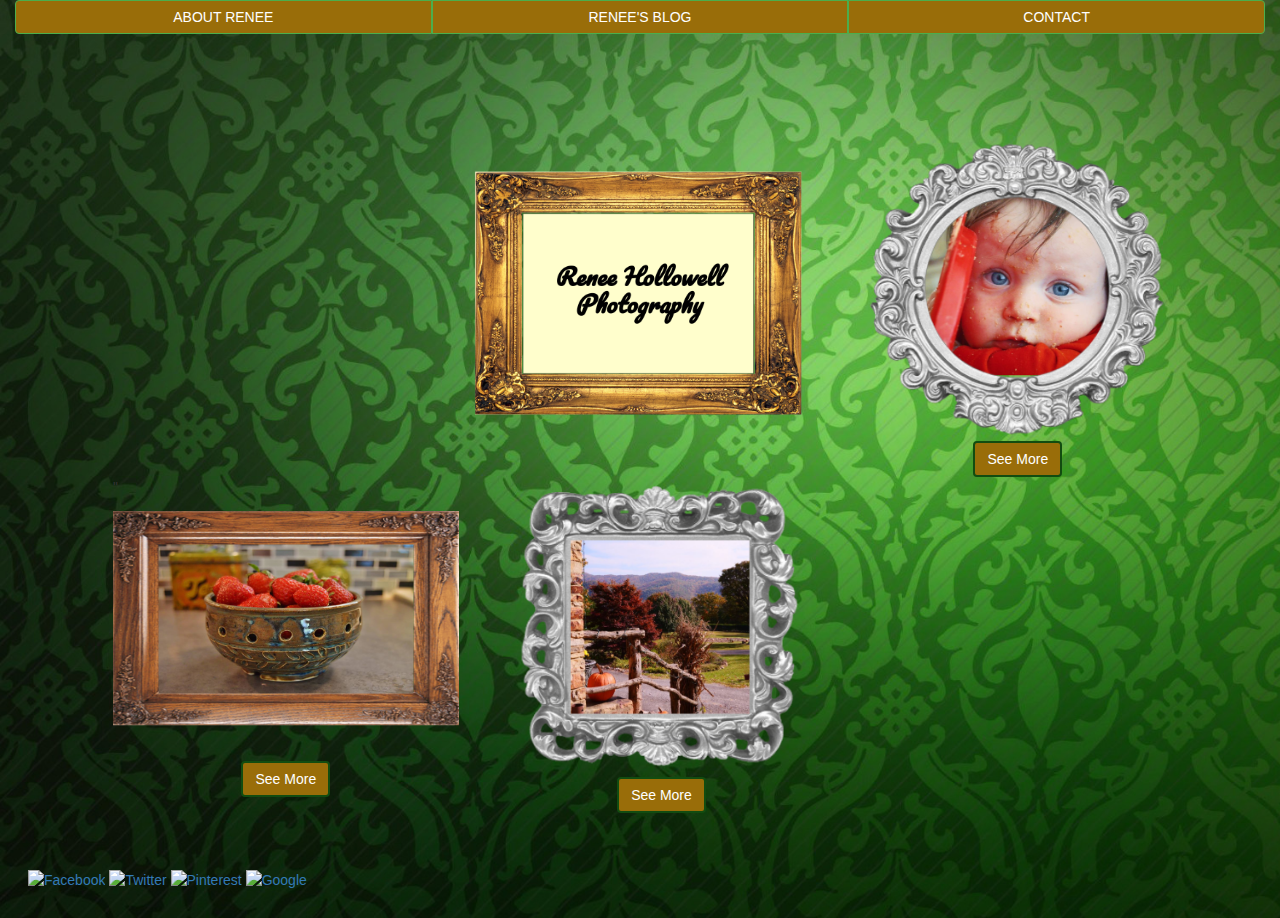
==== index.html @ 7a8c4c7a "Added content to Renee Hollowell's Photography pg" ====
<!DOCTYPE html>
<html lang="en">
    <head>
       <meta charset="utf-8">  
       <meta name="viewport" content="width=device-width, initial-scale=1"> 
       <title>Renee Hollowell Photography</title>
       <script src="https://ajax.googleapis.com/ajax/libs/jquery/3.2.1/jquery.min.js"></script>
       <script src="https://maxcdn.bootstrapcdn.com/bootstrap/3.3.7/js/bootstrap.min.js"></script>
       <link rel="stylesheet" href="https://maxcdn.bootstrapcdn.com/bootstrap/3.3.7/css/bootstrap.min.css">
       <link rel="stylesheet" href="stylesheets/main.css">
    </head>
    <body>
        <div class="col-md-12 header">
          <div class="btn-group btn-group-justified">
          <a href="about.html" target="_blank" class="btn btn-success">ABOUT RENEE</a>
          <a href="https://reneehollowell.wordpress.com/" target="_blank" class="btn btn-success">RENEE'S BLOG</a>
          <a href="https://drive.google.com/open?id=1oEhTYuDdgncs4GeWgvpqvt9Ac3-7vHZQCn-aVfgEiTs" class="btn btn-success" target="_blank">CONTACT</a>
          </div>
        </div>
        <div class="container">
          <div class="col-md-4"></div>    
          <div class="col-md-4 heading">
            <img class="img-responsive title"src="images/heading.png"> 
          </div>
          <div class="col-md-4"></div>  
        <div class="row">
         <div class="col-md-4 pics">
            <img class="img-responsive people"src="images/round-frame.png">
             <button type="button" class="btn btn-basic pic">See More</button>
         </div>
         <div class="col-md-4 pics">"
            <img class="img-responsive things"src="images/square-frame.png">
             <button type="button" class="btn btn-basic pic">See More</button>
         </div>
         <div class="col-md-4 pics">
            <img class="img-responsive places"src="images/mountains.png">
             <button type="button" class="btn btn-basic pic">See More</button>
         </div>    
        </div>
       </div> 
       <div class="footer">
         <div class="row">
           <a href="http://www.facebook.com/sharer.php?u=http://reneehollowell.com" target="_blank">
           <img class="img-responsive share" src="https://simplesharebuttons.com/images/somacro/facebook.png" alt="Facebook" /></a>
            <a href="https://twitter.com/share?url=http://www.reneehollowell.com" target="_blank">
            <img class="img-responsive share" src="https://simplesharebuttons.com/images/somacro/twitter.png" alt="Twitter"/></a>
            <a href="javascript:void((function()%7Bvar%20e=document.createElement('script');e.setAttribute('type','text/javascript');e.setAttribute('charset','UTF-8');e.setAttribute('src','http://assets.pinterest.com/js/pinmarklet.js?r='+Math.random()*99999999);document.body.appendChild(e)%7D)());">
            <img src="https://simplesharebuttons.com/images/somacro/pinterest.png" alt="Pinterest" />
            </a> 
            <a href="https://plus.google.com/share?url=https://reneehollowell.com" target="_blank">
            <img src="https://simplesharebuttons.com/images/somacro/google.png" alt="Google" />
            </a>  
           </div>
        
        </div>    
    </body>
</html>
---- stylesheets/main.css ----
body{
    height: auto;
    width: 100%;
    background-image: url("../images/wallpaper.jpg"); 
    background-repeat: no-repeat;
    background-size: cover;
}

.btn{
    background-color: #996d09;
    text-decoration: none;
    color: white;
}

.header{
    height: 10em;
    width: 100%;
}


.title{
    margin-left: auto;
    margin-right:auto;
    height: 28.43rem;
    width: 35.57rem;
    margin-top: 2em;
    padding-bottom: 2em;
}

.people{
    height: 30rem;
    width: 30rem;
    margin-left: auto;
    margin-right: auto;
}

.things{
    height: 25rem;
    width: 40rem;
    margin-left: auto;
    margin-right: auto;
    margin-top: 1em;
    padding-bottom: 2.5em;
}

.places{
    height: 30rem;
    width: 30rem;
    margin-left: auto;
    margin-right: auto;
}

.pic{
    margin-left: auto;
    margin-right: auto;
    display: block;
    border: 2px solid #124c10;
    background-color: #996d09;
}

.pic:hover{
    background-color: #86cc86;
}

.row{
   margin-left: 2em;
   margin-top: 2em;
   margin-bottom: 2em;
}

.share{
    display: inline-block;
}
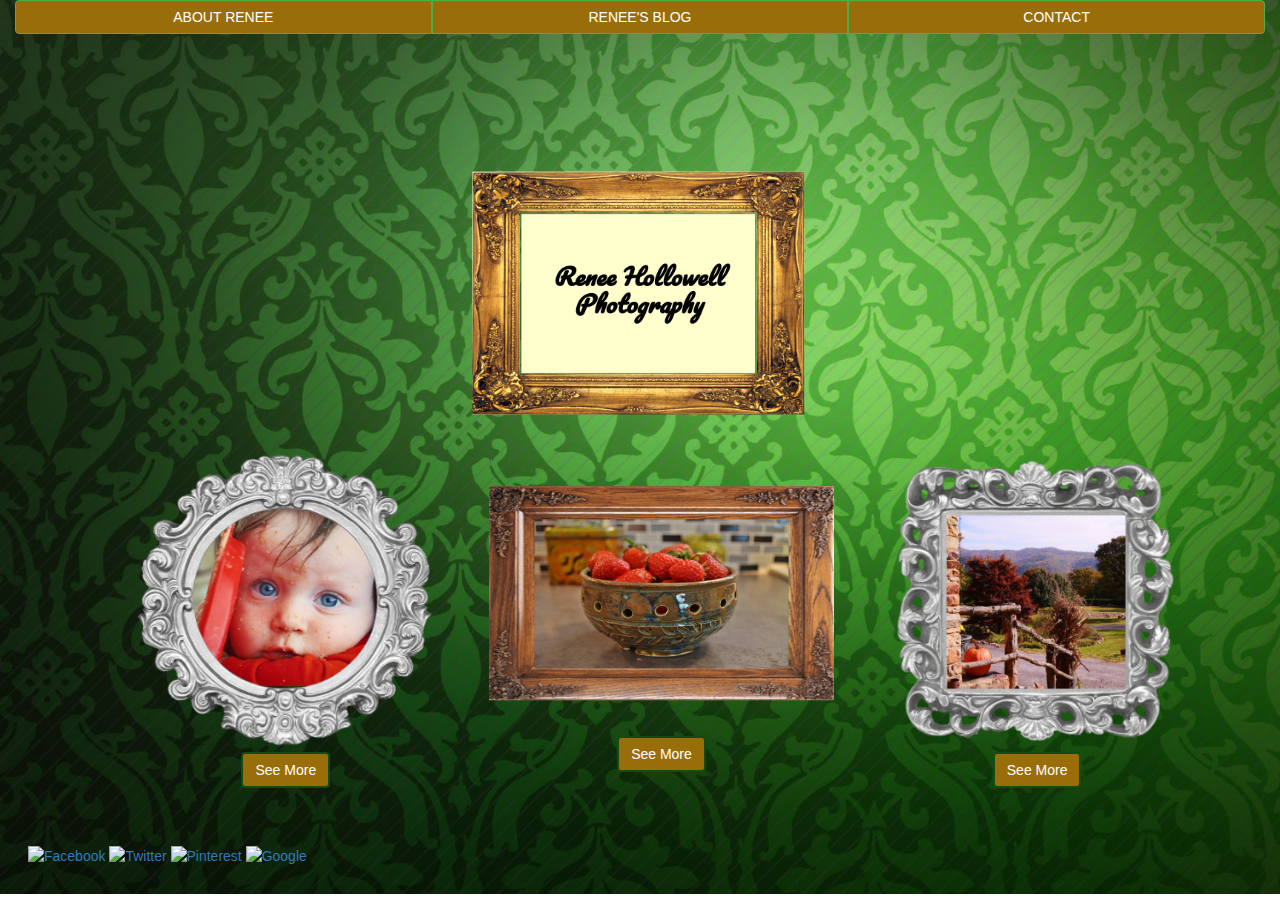
==== commit 05bf2b2e: "Fixed "heading" div issue" ====
--- a/index.html
+++ b/index.html
@@ -18,11 +18,11 @@
           </div>
         </div>
         <div class="container">
-          <div class="col-md-4"></div>    
-          <div class="col-md-4 heading">
+            
+          <div class="col-md-12 heading">
             <img class="img-responsive title"src="images/heading.png"> 
           </div>
-          <div class="col-md-4"></div>  
+           
         <div class="row">
          <div class="col-md-4 pics">
             <img class="img-responsive people"src="images/round-frame.png">
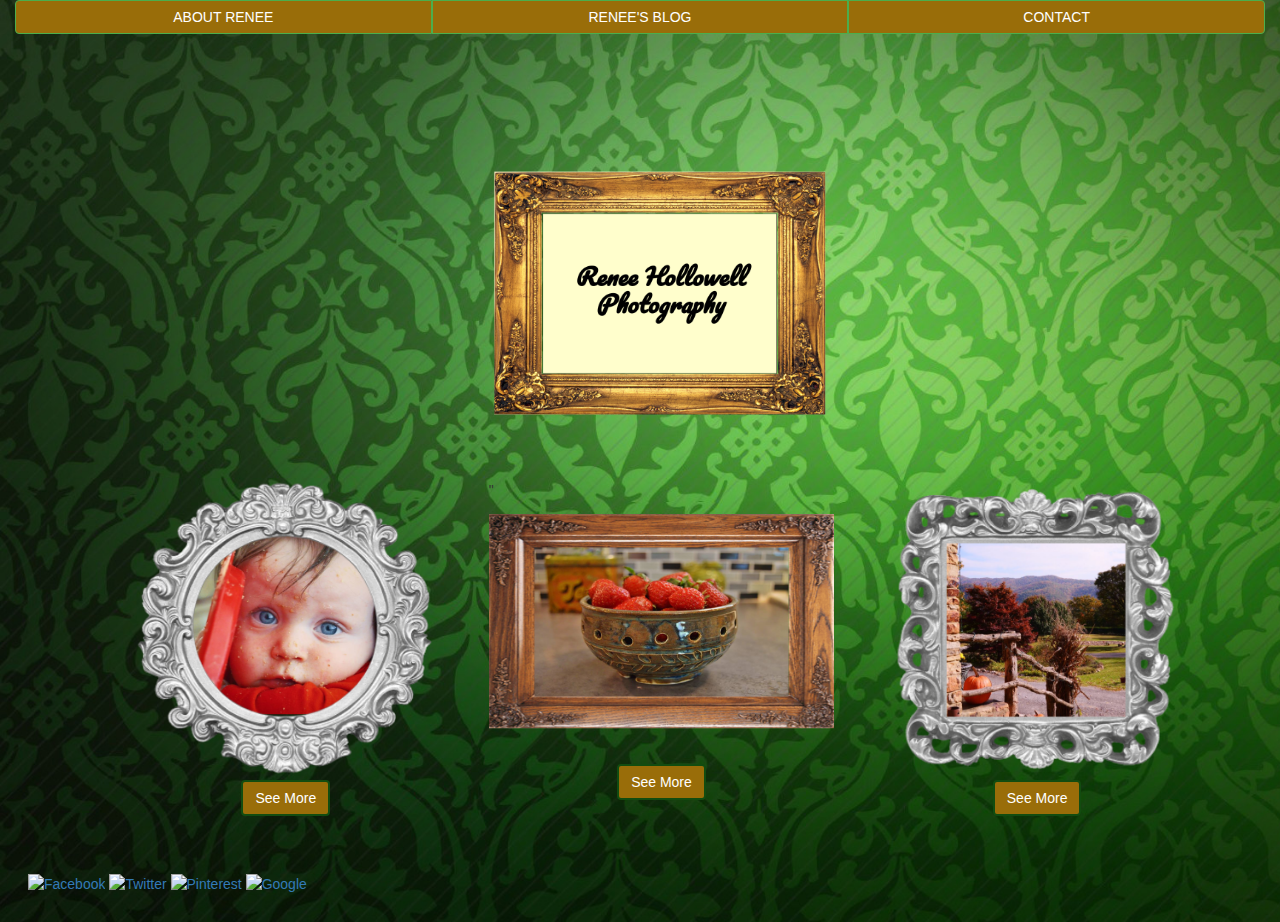
==== commit 4953e923: "Footer adjustments" ====
--- a/index.html
+++ b/index.html
@@ -18,11 +18,11 @@
           </div>
         </div>
         <div class="container">
-            
+         <div class="row">   
           <div class="col-md-12 heading">
             <img class="img-responsive title"src="images/heading.png"> 
           </div>
-           
+         </div>  
         <div class="row">
          <div class="col-md-4 pics">
             <img class="img-responsive people"src="images/round-frame.png">
@@ -37,21 +37,21 @@
              <button type="button" class="btn btn-basic pic">See More</button>
          </div>    
         </div>
-       </div> 
+        </div>
        <div class="footer">
          <div class="row">
-           <a href="http://www.facebook.com/sharer.php?u=http://reneehollowell.com" target="_blank">
+           <a href="http://www.facebook.com/sharer.php?u= https://traciruffner.github.io/renee_photography/" target="_blank">
            <img class="img-responsive share" src="https://simplesharebuttons.com/images/somacro/facebook.png" alt="Facebook" /></a>
-            <a href="https://twitter.com/share?url=http://www.reneehollowell.com" target="_blank">
+            <a href="https://twitter.com/share?url= https://traciruffner.github.io/renee_photography/" target="_blank">
             <img class="img-responsive share" src="https://simplesharebuttons.com/images/somacro/twitter.png" alt="Twitter"/></a>
             <a href="javascript:void((function()%7Bvar%20e=document.createElement('script');e.setAttribute('type','text/javascript');e.setAttribute('charset','UTF-8');e.setAttribute('src','http://assets.pinterest.com/js/pinmarklet.js?r='+Math.random()*99999999);document.body.appendChild(e)%7D)());">
-            <img src="https://simplesharebuttons.com/images/somacro/pinterest.png" alt="Pinterest" />
+            <img class="img-responsive share" src="https://simplesharebuttons.com/images/somacro/pinterest.png" alt="Pinterest" />
             </a> 
-            <a href="https://plus.google.com/share?url=https://reneehollowell.com" target="_blank">
-            <img src="https://simplesharebuttons.com/images/somacro/google.png" alt="Google" />
+            <a href="https://plus.google.com/share?url= https://traciruffner.github.io/renee_photography/" target="_blank">
+            <img class="img-responsive share" src="https://simplesharebuttons.com/images/somacro/google.png" alt="Google" />
             </a>  
            </div>
-        
-        </div>    
+        </div>
+           
     </body>
 </html>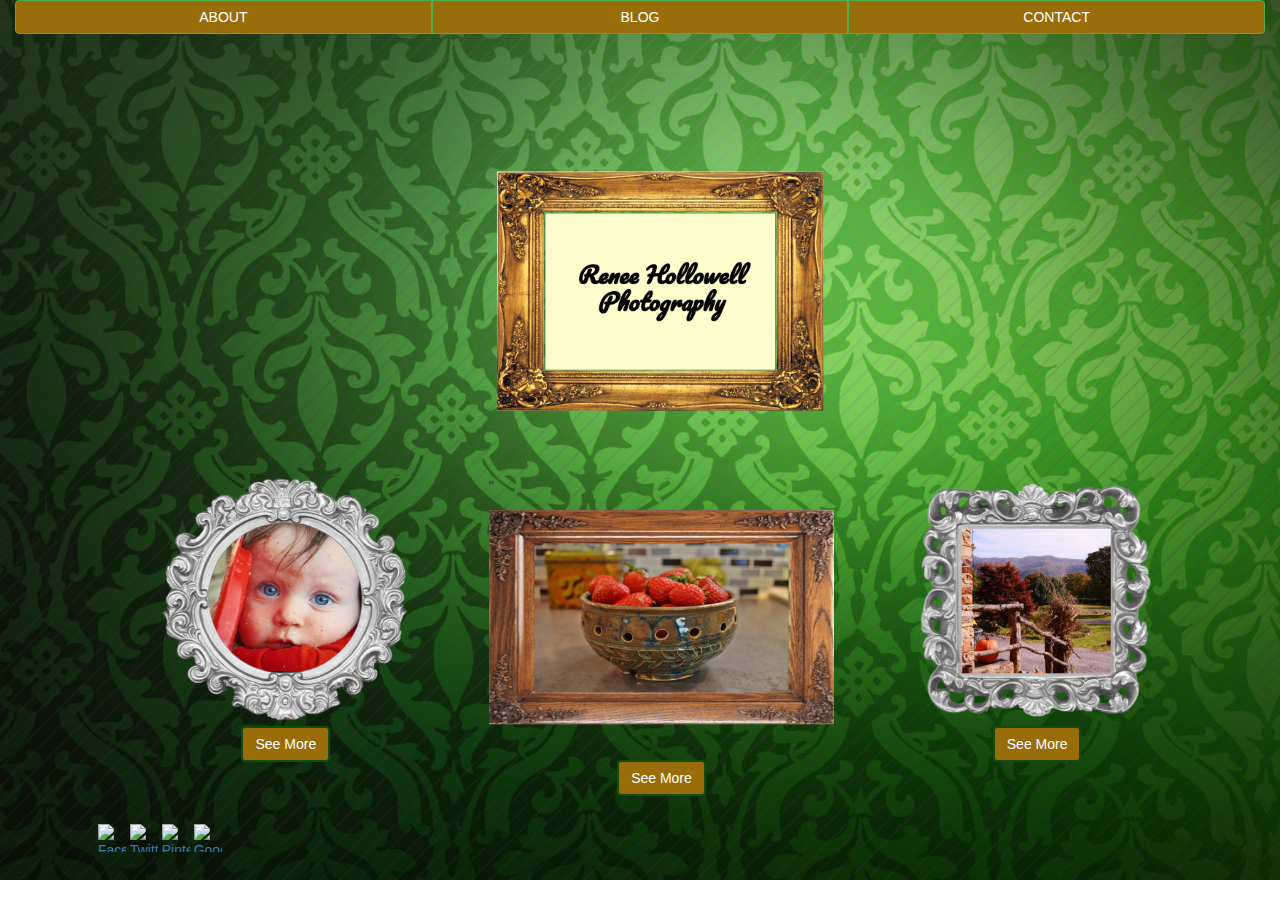
==== commit 0f820ed9: "worked on responsive design" ====
--- a/index.html
+++ b/index.html
@@ -12,8 +12,8 @@
     <body>
         <div class="col-md-12 header">
           <div class="btn-group btn-group-justified">
-          <a href="about.html" target="_blank" class="btn btn-success">ABOUT RENEE</a>
-          <a href="https://reneehollowell.wordpress.com/" target="_blank" class="btn btn-success">RENEE'S BLOG</a>
+          <a href="about.html" target="_blank" class="btn btn-success">ABOUT</a>
+          <a href="https://reneehollowell.wordpress.com/" target="_blank" class="btn btn-success">BLOG</a>
           <a href="https://drive.google.com/open?id=1oEhTYuDdgncs4GeWgvpqvt9Ac3-7vHZQCn-aVfgEiTs" class="btn btn-success" target="_blank">CONTACT</a>
           </div>
         </div>
@@ -37,7 +37,6 @@
              <button type="button" class="btn btn-basic pic">See More</button>
          </div>    
         </div>
-        </div>
        <div class="footer">
          <div class="row">
            <a href="http://www.facebook.com/sharer.php?u= https://traciruffner.github.io/renee_photography/" target="_blank">
@@ -52,6 +51,6 @@
             </a>  
            </div>
         </div>
-           
+      </div>     
     </body>
 </html>--- a/stylesheets/main.css
+++ b/stylesheets/main.css
@@ -4,6 +4,10 @@
     background-image: url("../images/wallpaper.jpg"); 
     background-repeat: no-repeat;
     background-size: cover;
+}
+
+.container{
+    box-sizing: border-box;
 }
 
 .btn{
@@ -21,15 +25,15 @@
 .title{
     margin-left: auto;
     margin-right:auto;
-    height: 28.43rem;
-    width: 35.57rem;
+    height: 28rem;
+    width: 35rem;
     margin-top: 2em;
     padding-bottom: 2em;
 }
 
 .people{
-    height: 30rem;
-    width: 30rem;
+    height: 25rem;
+    width: 25rem;
     margin-left: auto;
     margin-right: auto;
 }
@@ -44,8 +48,8 @@
 }
 
 .places{
-    height: 30rem;
-    width: 30rem;
+    height: 25rem;
+    width: 25rem;
     margin-left: auto;
     margin-right: auto;
 }
@@ -70,5 +74,6 @@
 
 .share{
     display: inline-block;
-}
-
+    height: 2em;
+    width: 2em;
+}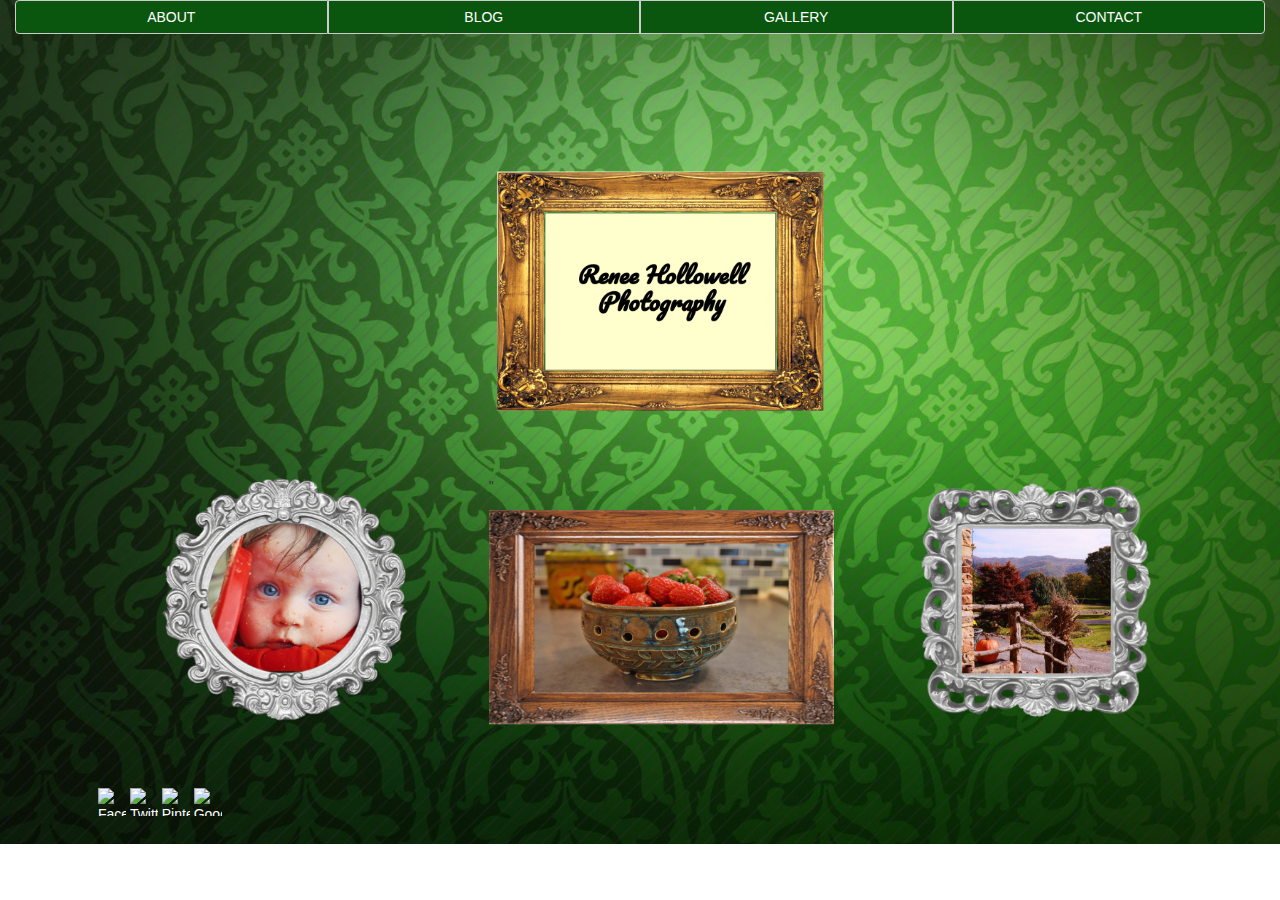
==== commit f15a9145: "added gallery page" ====
--- a/index.html
+++ b/index.html
@@ -12,9 +12,10 @@
     <body>
         <div class="col-md-12 header">
           <div class="btn-group btn-group-justified">
-          <a href="about.html" target="_blank" class="btn btn-success">ABOUT</a>
-          <a href="https://reneehollowell.wordpress.com/" target="_blank" class="btn btn-success">BLOG</a>
-          <a href="https://drive.google.com/open?id=1oEhTYuDdgncs4GeWgvpqvt9Ac3-7vHZQCn-aVfgEiTs" class="btn btn-success" target="_blank">CONTACT</a>
+          <a href="about.html" target="_blank" class="btn btn-default">ABOUT</a>
+          <a href="https://reneehollowell.wordpress.com/" target="_blank" class="btn btn-default">BLOG</a>
+          <a href="gallery.html" target="_blank" class="btn btn-default">GALLERY</a>      
+          <a href="https://drive.google.com/open?id=1oEhTYuDdgncs4GeWgvpqvt9Ac3-7vHZQCn-aVfgEiTs" class="btn btn-default" target="_blank">CONTACT</a>
           </div>
         </div>
         <div class="container">
@@ -26,15 +27,12 @@
         <div class="row">
          <div class="col-md-4 pics">
             <img class="img-responsive people"src="images/round-frame.png">
-             <button type="button" class="btn btn-basic pic">See More</button>
          </div>
          <div class="col-md-4 pics">"
             <img class="img-responsive things"src="images/square-frame.png">
-             <button type="button" class="btn btn-basic pic">See More</button>
          </div>
          <div class="col-md-4 pics">
             <img class="img-responsive places"src="images/mountains.png">
-             <button type="button" class="btn btn-basic pic">See More</button>
          </div>    
         </div>
        <div class="footer">
--- a/stylesheets/main.css
+++ b/stylesheets/main.css
@@ -10,8 +10,13 @@
     box-sizing: border-box;
 }
 
+a, a:hover, a:visited{
+    text-decoration: none;
+    color: white;
+}
+
 .btn{
-    background-color: #996d09;
+    background-color: #0a560e;
     text-decoration: none;
     color: white;
 }
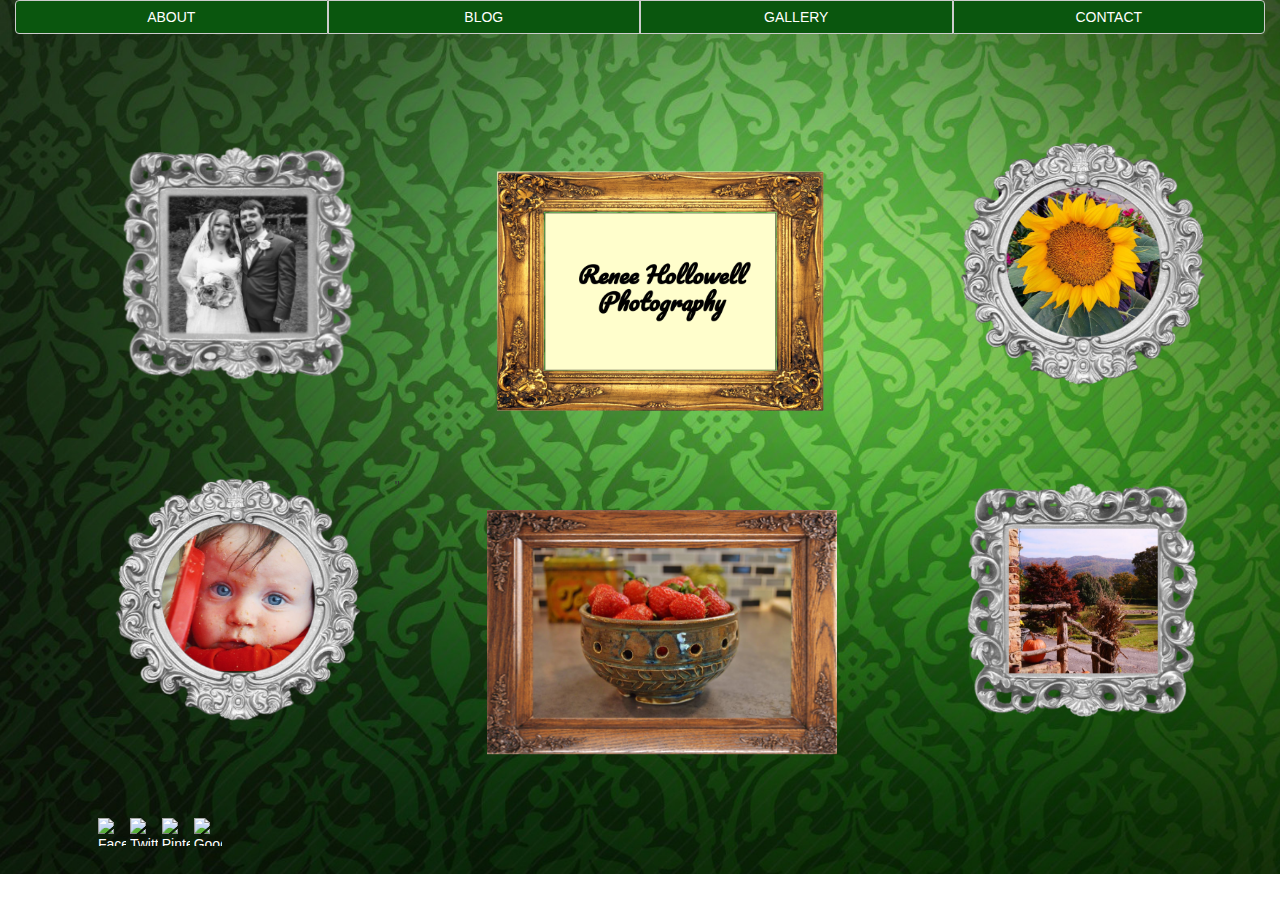
==== commit 9be38637: "added more photos to index page" ====
--- a/index.html
+++ b/index.html
@@ -20,18 +20,24 @@
         </div>
         <div class="container">
          <div class="row">   
-          <div class="col-md-12 heading">
+          <div class="col-md-3 heading">
+            <img class="img-responsive wed"src="images/wedding.png">  
+          </div> 
+          <div class="col-md-6">     
             <img class="img-responsive title"src="images/heading.png"> 
           </div>
+          <div class="col-md-3">
+            <img class="img-responsive sunflower"src="images/sunflower.png"> 
+          </div>   
          </div>  
         <div class="row">
-         <div class="col-md-4 pics">
+         <div class="col-md-3 pics">
             <img class="img-responsive people"src="images/round-frame.png">
          </div>
-         <div class="col-md-4 pics">"
+         <div class="col-md-6 pics">"
             <img class="img-responsive things"src="images/square-frame.png">
          </div>
-         <div class="col-md-4 pics">
+         <div class="col-md-3 pics">
             <img class="img-responsive places"src="images/mountains.png">
          </div>    
         </div>
--- a/stylesheets/main.css
+++ b/stylesheets/main.css
@@ -36,6 +36,20 @@
     padding-bottom: 2em;
 }
 
+.wed{
+    height: 25rem;
+    width: 25rem;
+    margin-left: auto;
+    margin-right: auto;
+}
+
+.sunflower{
+    height: 25rem;
+    width: 25rem;
+    margin-left: auto;
+    margin-right: auto;
+}
+
 .people{
     height: 25rem;
     width: 25rem;
@@ -44,8 +58,8 @@
 }
 
 .things{
-    height: 25rem;
-    width: 40rem;
+    height: 28rem;
+    width: 35rem;
     margin-left: auto;
     margin-right: auto;
     margin-top: 1em;
